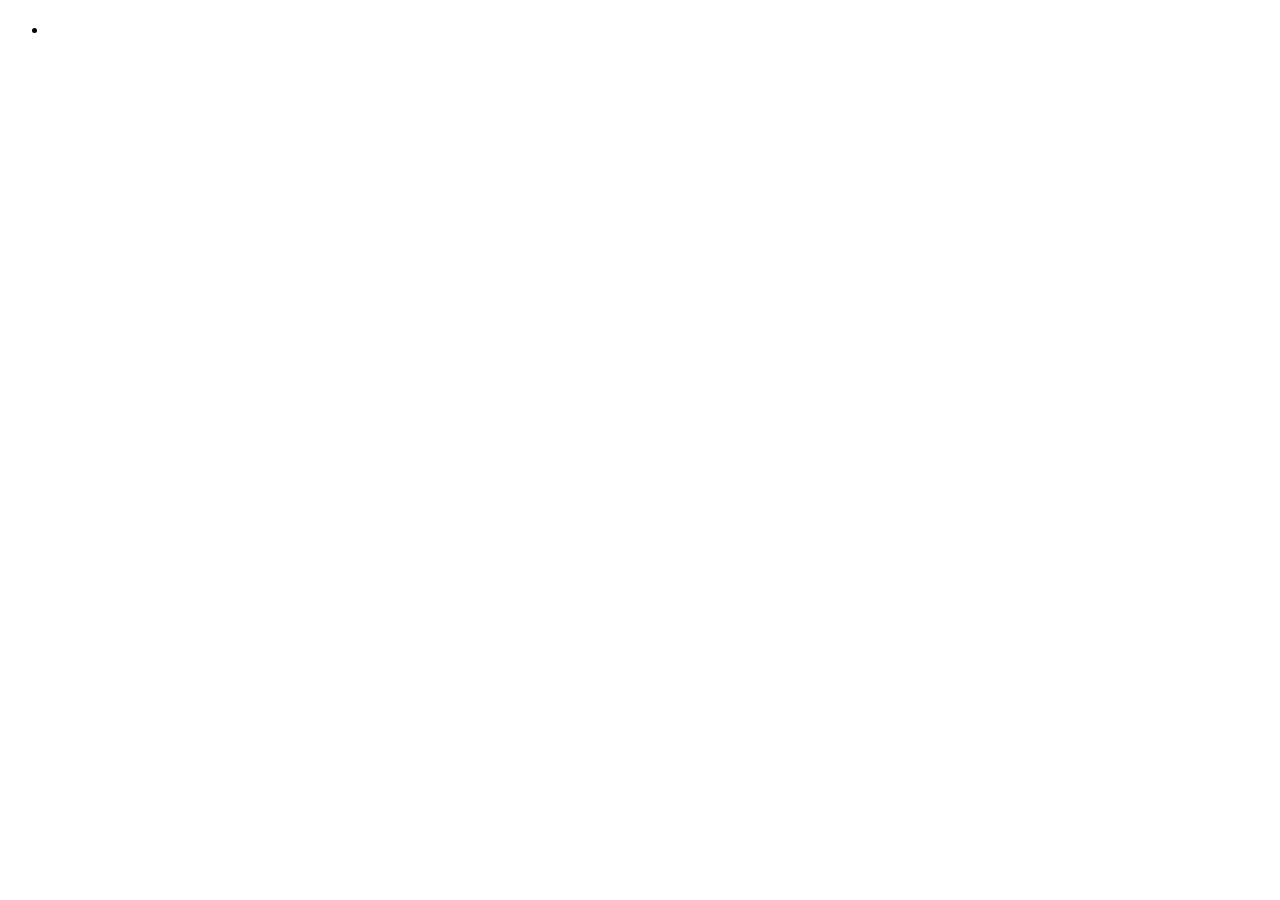
==== index.html @ 630660ba "added favicon" ====
<!DOCTYPE html>
<html lang="en">
    <head>
        <meta charset="UTF-8">
        <meta name="viewport" content="width=device-width, initial-scale=1, shrink-to-fit=no">
        <meta name="description" content="een website voor een restaurant met als belangrijkste doelgroep jongeren (18 - 24 jaar).">
        <meta name="keywords" content="HTML,CSS,XML,JavaScript">
        <meta name="author" content="Tibo Belpaire">
        <meta http-equiv="X-UA-Compatible" content="ie=edge">
        <link rel="icon" href="assets/images/favicon.gif" type="image/gif" sizes="16x16">
        <title>Eindopdracht UX</title>
        <link rel="stylesheet" href="assets/css/main.css">
    </head>
    <body>
        <header>
            <h1></h1>
            <nav>
                <ul>
                    <li></li>
                </ul>
            </nav>
        </header>
        <main>

        </main>
    </body>
</html>
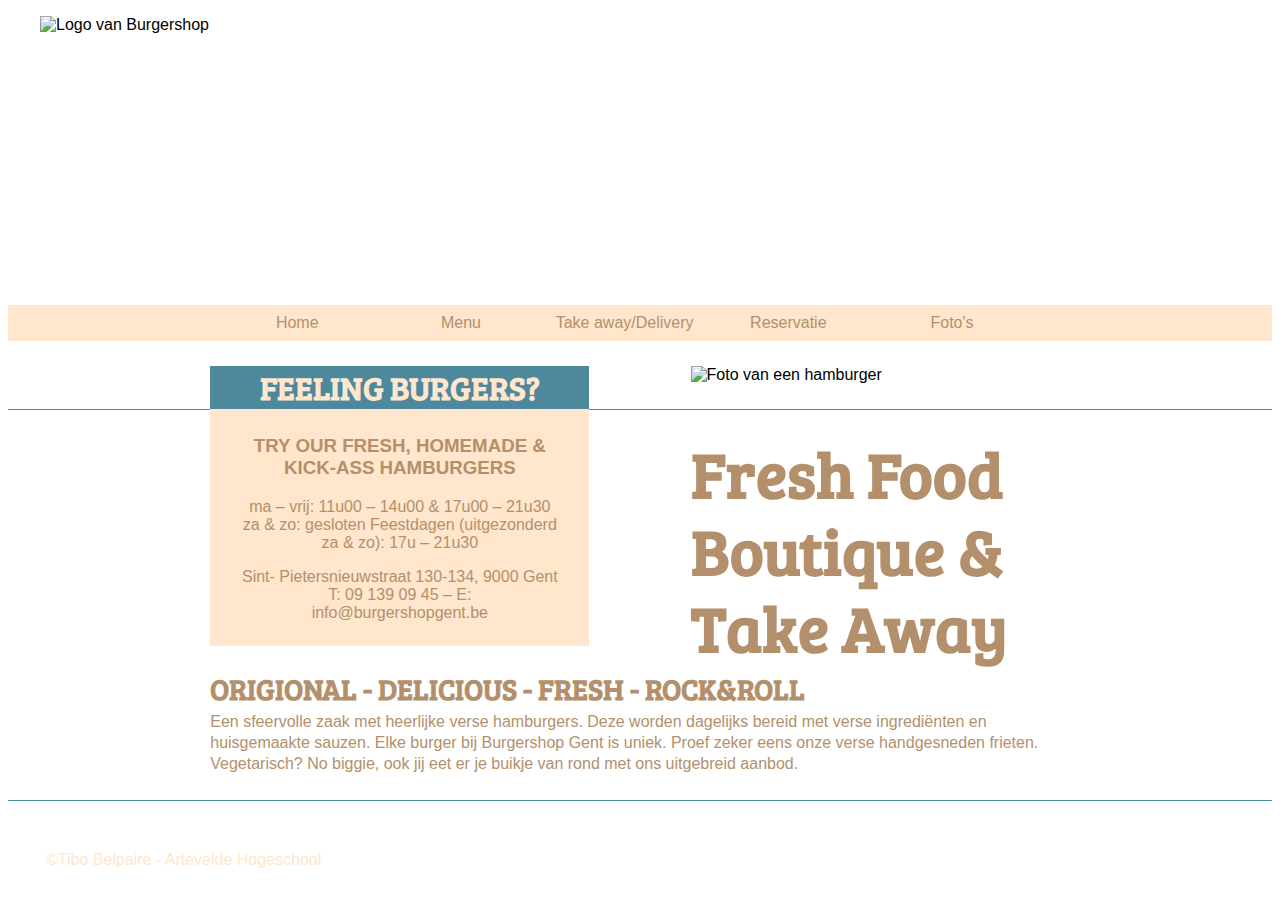
==== commit 13f9a0f6: "finished desktop homepage" ====
--- a/index.html
+++ b/index.html
@@ -4,24 +4,58 @@
         <meta charset="UTF-8">
         <meta name="viewport" content="width=device-width, initial-scale=1, shrink-to-fit=no">
         <meta name="description" content="een website voor een restaurant met als belangrijkste doelgroep jongeren (18 - 24 jaar).">
-        <meta name="keywords" content="HTML,CSS,XML,JavaScript">
+        <meta name="keywords" content="HTML,CSS,XML,JavaScript,Burgers,Restaurant">
         <meta name="author" content="Tibo Belpaire">
         <meta http-equiv="X-UA-Compatible" content="ie=edge">
         <link rel="icon" href="assets/images/favicon.gif" type="image/gif" sizes="16x16">
-        <title>Eindopdracht UX</title>
+        <title>Burgershop Gent | Homepage</title>
         <link rel="stylesheet" href="assets/css/main.css">
+        <link href="https://fonts.googleapis.com/css?family=Bree+Serif" rel="stylesheet">
     </head>
     <body>
+        <div class="backgroundimage"></div>
         <header>
-            <h1></h1>
-            <nav>
-                <ul>
-                    <li></li>
-                </ul>
-            </nav>
+            <figure>
+                <img src="assets/images/logo.png" alt="Logo van Burgershop">
+            </figure>
         </header>
+        <nav>
+            <ul>
+                <li><a href="#">Home</a></li>
+                <li><a href="#">Menu</a></li>
+                <li><a href="#">Take away/Delivery</a></li>
+                <li><a href="#">Reservatie</a></li>
+                <li><a href="#">Foto's</a></li>
+            </ul>
+        </nav>
         <main>
+            <section>
+                <div class="card">
+                    <h1>FEELING BURGERS?</h1>
+                    <div class="content">
+                        <h3>TRY OUR FRESH, HOMEMADE & KICK-ASS
+                        HAMBURGERS</h3>
+                        <p>ma – vrij: 11u00 – 14u00 & 17u00 – 21u30
+                        za & zo: gesloten
+                        Feestdagen (uitgezonderd za & zo): 17u – 21u30</p>
+                        <p>Sint- Pietersnieuwstraat 130-134, 9000 Gent
+                        T: 09 139 09 45 – E: info@burgershopgent.be</p>
+                    </div>
+                </div>
+                    <img src="assets/images/burger.jpg" alt="Foto van een hamburger">
 
+            </section>
+            <section id="longtext">
+                <h1>Fresh Food Boutique & Take Away</h1>
+                <h2>ORIGIONAL - DELICIOUS - FRESH - ROCK&ROLL</h2>
+                <article>Een sfeervolle zaak met heerlijke verse hamburgers. Deze worden dagelijks bereid met verse ingrediënten en huisgemaakte
+                    sauzen. Elke burger bij Burgershop Gent is uniek. Proef zeker eens onze verse handgesneden frieten. Vegetarisch? No biggie,
+                    ook jij eet er je buikje van rond met ons uitgebreid aanbod.
+                </article>
+            </section>
         </main>
+        <footer>
+            <p>&copy;Tibo Belpaire - Artevelde Hogeschool</p>
+        </footer>
     </body>
 </html>--- a/assets/css/main.css
+++ b/assets/css/main.css
@@ -0,0 +1,103 @@
+@import url('https://cdnjs.cloudflare.com/ajax/libs/normalize/8.0.1/normalize.min.css');
+
+@import url('variables.css');
+@import url('base.css');
+
+@import url('components/flex-grid.css');
+@import url('components/buttons.css');
+@import url('components/forms.css');
+
+body{
+    font-family: var(--t-primary);
+}
+.backgroundimage{
+    background-image: url('../images/headerbackground.jpg');
+    height: 33vh;
+    background-attachment: fixed;
+    background-size: cover;
+    background-repeat: no-repeat;
+    background-position: center -350px;
+}
+header figure{
+    width: 15%;
+    position: absolute;
+    top: 0;
+    left: 0;
+}
+header figure img{
+    width: 100%;
+}
+nav{
+    background-color: var(--c-lightbrown);
+}
+nav ul{
+    width: 70%;
+    margin: 0 auto;
+}
+nav ul li{
+	display: inline-block;
+	width: 18%;
+	text-align: center;
+	padding: 1% 0;
+}
+nav ul li a{
+	text-decoration: none;
+	color: var(--c-brown);
+}
+main section{
+    margin: 2% 0;
+    padding-bottom: 2%;
+    border-bottom: 1px solid var(--c-primary);
+}
+main section img{
+    width: 26.65%;  
+}
+.card{
+    background-color: var(--c-lightbrown);
+    color: var(--c-brown);
+    width: 30%;
+    text-align: center;
+    float: left;
+    margin: 0 8% 0 16%;
+}
+.card h1{
+    padding: 0;
+    margin: 0;
+    font-family: var(--t-secondary);
+    color: var(--c-lightbrown);
+    background-color: var(--c-primary);
+}
+.content{
+    padding: 2% 8%;
+}
+#longtext h1, #longtext h2, #longtext article{
+    width: 68%;
+    margin: 0 auto;
+    color: var(--c-brown);
+}
+#longtext h1, #longtext h2{
+    font-family: var(--t-secondary);
+}
+#longtext h1{
+    font-size: 4em;
+    line-height: 1.2em;
+}
+#longtext h2{
+    font-size: 1.8em;
+    line-height: 1.6em;
+}
+#longtext article{
+    line-height: 1.3em;
+}
+footer{
+    color: var(--c-lightbrown);
+    background-image: url('../images/headerbackground.jpg');
+    height: 10vh;
+    background-attachment: fixed;
+    background-size: cover;
+    background-repeat: no-repeat;
+    background-position: center 250px;
+}
+footer p{
+    padding: 2% 0 0 3%;
+}
